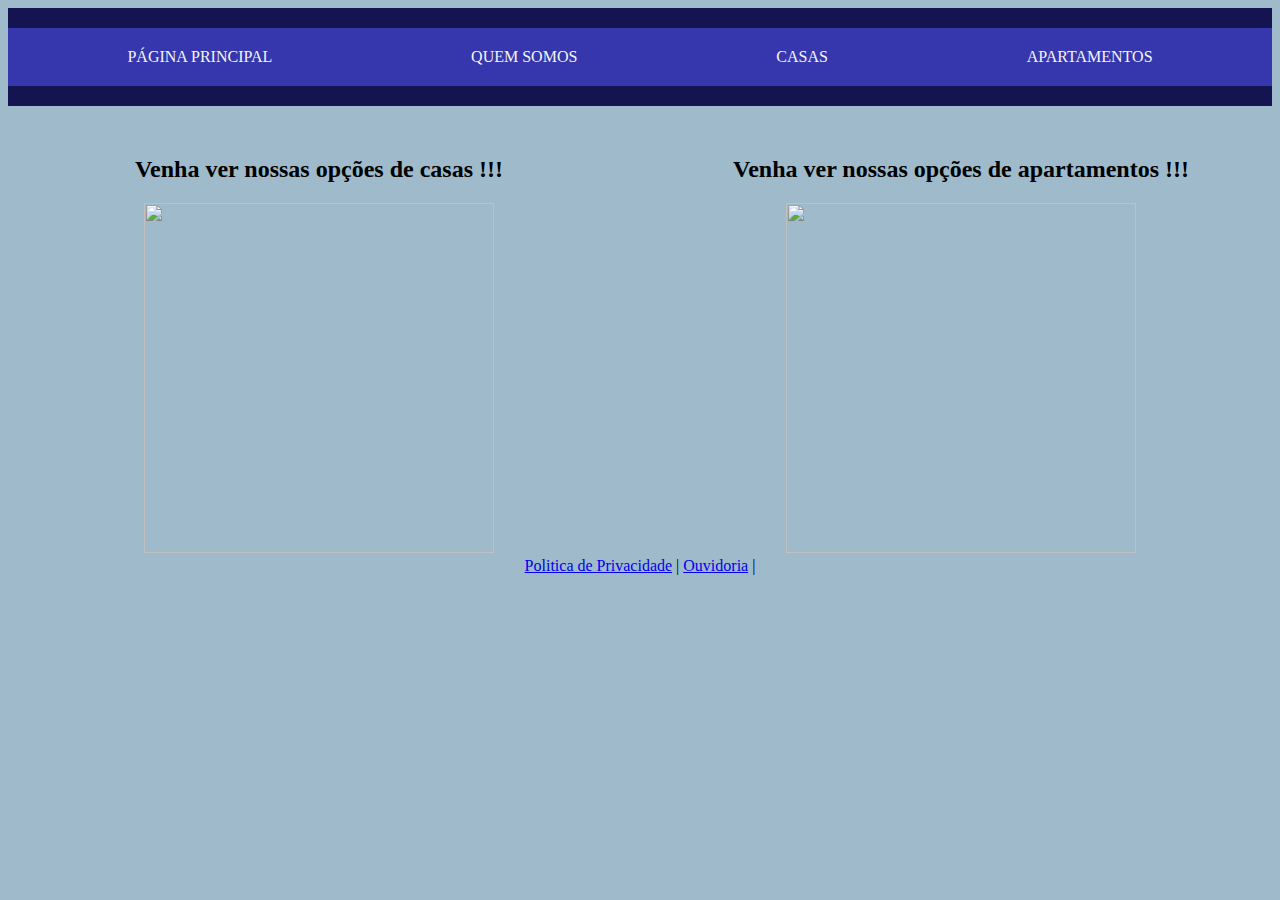
==== index.html @ cbd7f114 "Add files via upload" ====
<!doctype html>
<html>
    <head>
        <meta charset="UTF-8">
        <title>AULA 02</title>
        <link rel="stylesheet" href="style.css">
    </head>

    <body>
        <!-- cabeçalho-->
        <header>
            <!--conjunto de links-->
            <nav id="menu">  
                
                    <a href="index.html">PÁGINA PRINCIPAL</a>
                    <a href="quemsomos.html">QUEM SOMOS</a>
                    <a href="casa.html">CASAS</a>
                    <a href="apto.html">APARTAMENTOS</a>
                
            </nav>  
        </header>

        <!--Principal-->

        <main class="principal">
            <section>
                <h2>Venha ver nossas opções de casas !!!</h2>
                <img src="./img/casa.jpg" class="arrumar">
            </section>
            <section>
                <h2>Venha ver nossas opções de apartamentos !!!</h2>
                <img src="./img/apto.jpg" class="arrumar">
            </section>

        </main>



        <footer>
            <nav id="rodape"> 
                <center>
                <a href="politica.html">Politica de Privacidade</a> |
                <a href="ouvidoria.html">Ouvidoria</a> |
                </center>
            </nav> 
        </footer>


    </body>


</html>
---- style.css ----
body {

    background-color: rgb(159, 186, 202);

}

#menu {

    background-color: rgb(54, 54, 173) ;
    margin-bottom: 30px;
    border-top: 20px solid rgb(20,20,80);
    border-bottom: 20px solid rgb(20, 20, 80);

    padding: 20px;
    display: grid;
    grid-template-columns: repeat(4, auto) ;
    text-align: center;

}

#menu a {

    color: whitesmoke;
    /* text-decoration: solid; */
    text-decoration: none;
}

#menu :hover{

    background-color: whitesmoke;
    color: blue;
}

.principal {

    display: grid;
    grid-template-columns: repeat(2, 1fr);
    gap: 20px;
    text-align: center;
}


.arrumar{

    height: 350px;
    width: 350px;
    object-fit: fill;
}
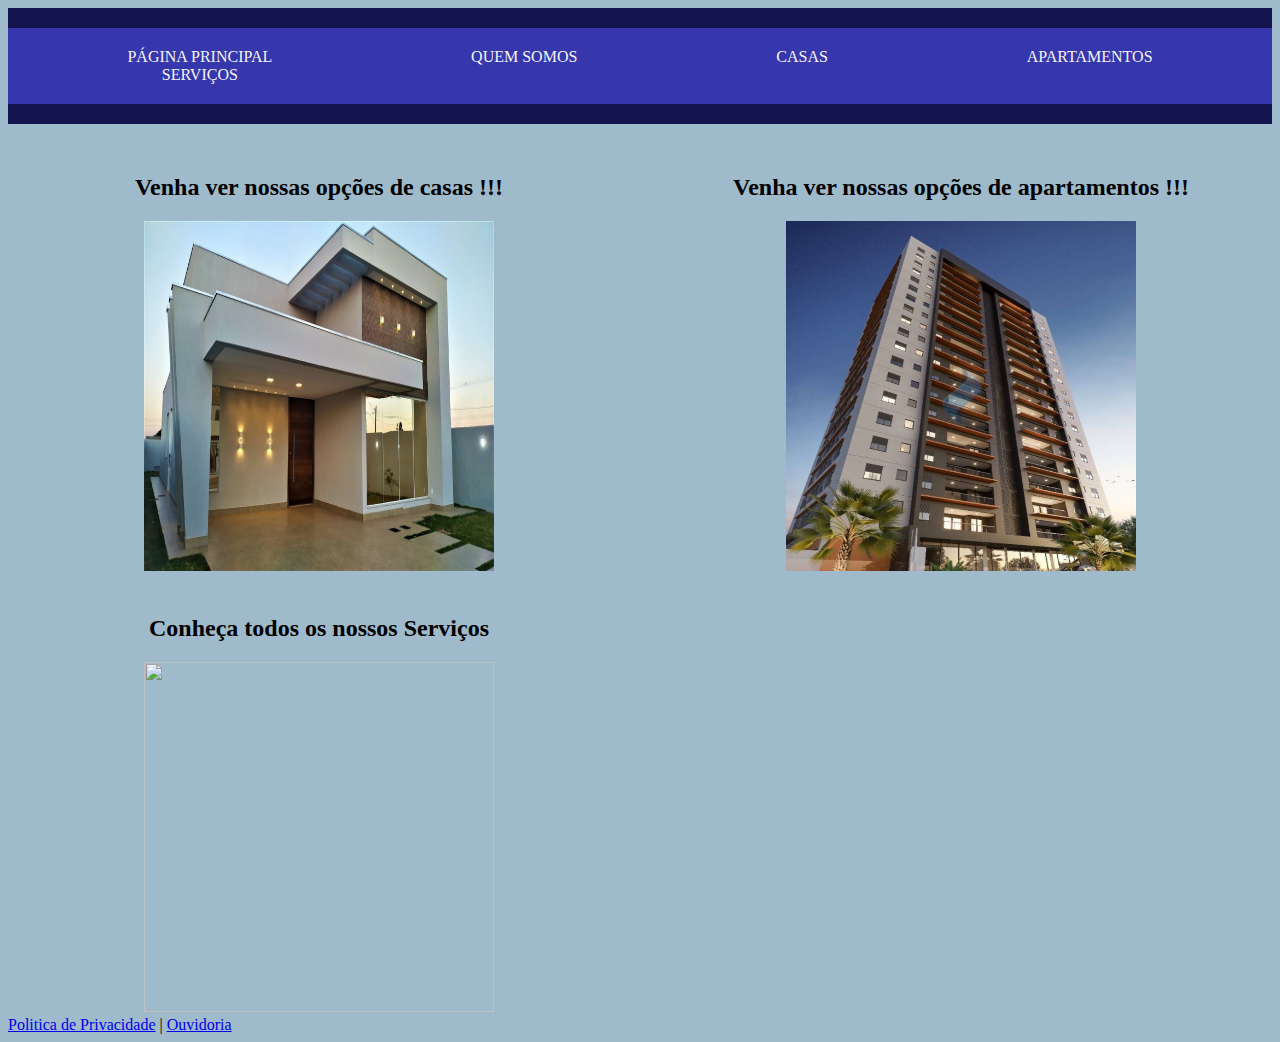
==== commit 0af8228c: "Add files via upload" ====
--- a/index.html
+++ b/index.html
@@ -16,6 +16,7 @@
                     <a href="quemsomos.html">QUEM SOMOS</a>
                     <a href="casa.html">CASAS</a>
                     <a href="apto.html">APARTAMENTOS</a>
+                    <a href="servicos.html">SERVIÇOS</a>
                 
             </nav>  
         </header>
@@ -31,17 +32,21 @@
                 <h2>Venha ver nossas opções de apartamentos !!!</h2>
                 <img src="./img/apto.jpg" class="arrumar">
             </section>
+            <section>
+                <h2>Conheça todos os nossos Serviços</h2>
+                <img src="./img/servicos.jpeg" class="arrumar">
+            </section>
 
         </main>
 
 
 
-        <footer>
-            <nav id="rodape"> 
-                <center>
-                <a href="politica.html">Politica de Privacidade</a> |
-                <a href="ouvidoria.html">Ouvidoria</a> |
-                </center>
+        <footer class="rodape">
+            <nav> 
+                
+                <a href="politica.html">Politica de Privacidade</a> | 
+                <a href="ouvidoria.html">Ouvidoria</a>
+                
             </nav> 
         </footer>
 
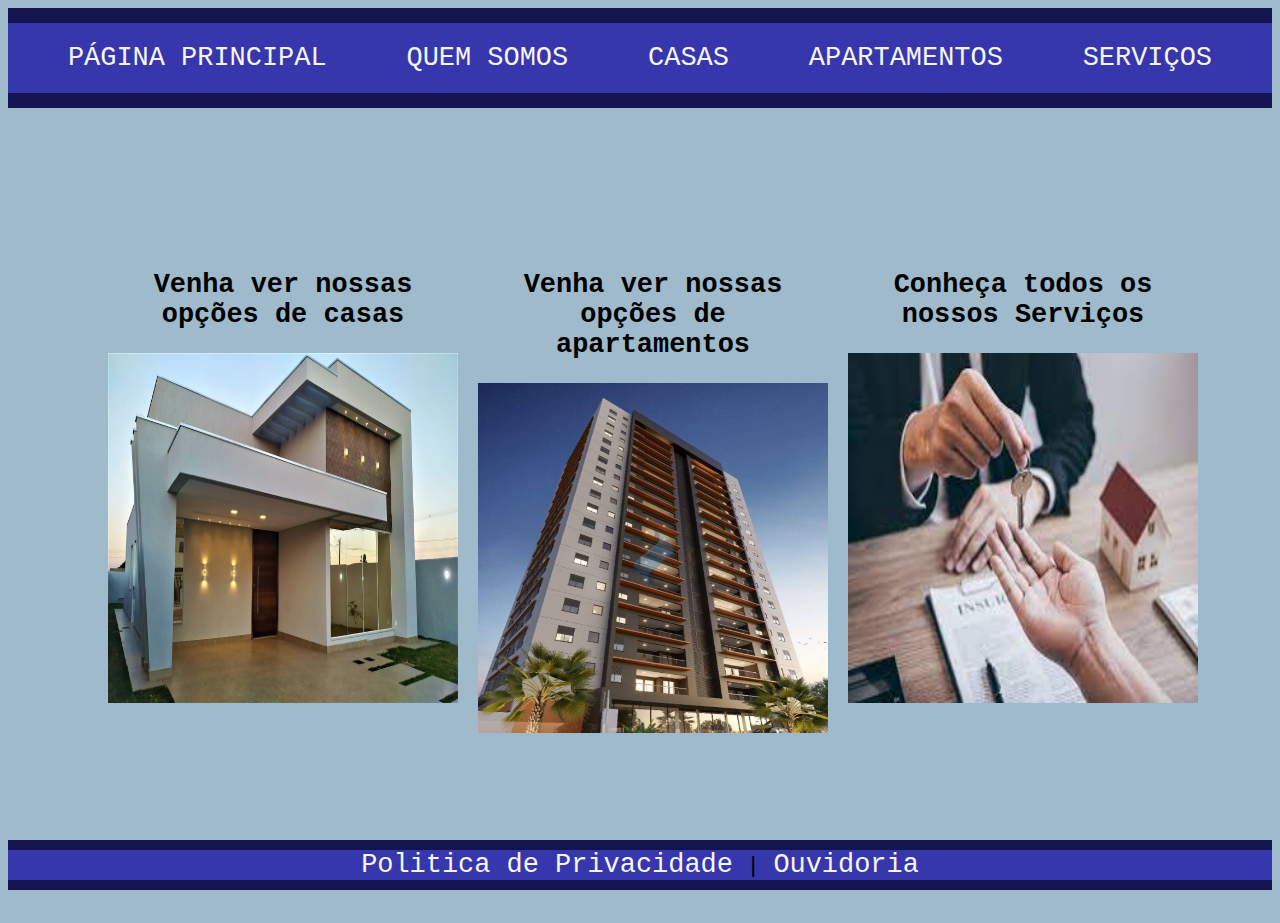
==== commit 0e3c1b77: "Add files via upload" ====
--- a/index.html
+++ b/index.html
@@ -25,11 +25,11 @@
 
         <main class="principal">
             <section>
-                <h2>Venha ver nossas opções de casas !!!</h2>
+                <h2>Venha ver nossas opções de casas</h2>
                 <img src="./img/casa.jpg" class="arrumar">
             </section>
             <section>
-                <h2>Venha ver nossas opções de apartamentos !!!</h2>
+                <h2>Venha ver nossas opções de apartamentos</h2>
                 <img src="./img/apto.jpg" class="arrumar">
             </section>
             <section>
--- a/style.css
+++ b/style.css
@@ -1,3 +1,9 @@
+html * {
+
+    font-family: monospace;
+    font-size:larger;
+}
+
 
 body {
 
@@ -8,13 +14,13 @@
 #menu {
 
     background-color: rgb(54, 54, 173) ;
-    margin-bottom: 30px;
-    border-top: 20px solid rgb(20,20,80);
-    border-bottom: 20px solid rgb(20, 20, 80);
+    margin-bottom: 40px;
+    border-top: 15px solid rgb(20,20,80);
+    border-bottom: 15px solid rgb(20, 20, 80);
 
     padding: 20px;
     display: grid;
-    grid-template-columns: repeat(4, auto) ;
+    grid-template-columns: repeat(5, auto) ;
     text-align: center;
 
 }
@@ -35,9 +41,10 @@
 .principal {
 
     display: grid;
-    grid-template-columns: repeat(2, 1fr);
+    grid-template-columns: repeat(3, 1fr);
     gap: 20px;
     text-align: center;
+    padding: 100px;
 }
 
 
@@ -46,4 +53,20 @@
     height: 350px;
     width: 350px;
     object-fit: fill;
-}+}
+
+.rodape {
+    background-color: rgb(54, 54, 173) ;
+    margin-bottom: 30px;
+    border-top: 10px solid rgb(20,20,80);
+    border-bottom: 10px solid rgb(20, 20, 80);
+    display: grid;
+    text-align: center;
+}
+
+.rodape a {
+
+    color: whitesmoke;
+    /* text-decoration: solid; */
+    text-decoration: none;
+}
